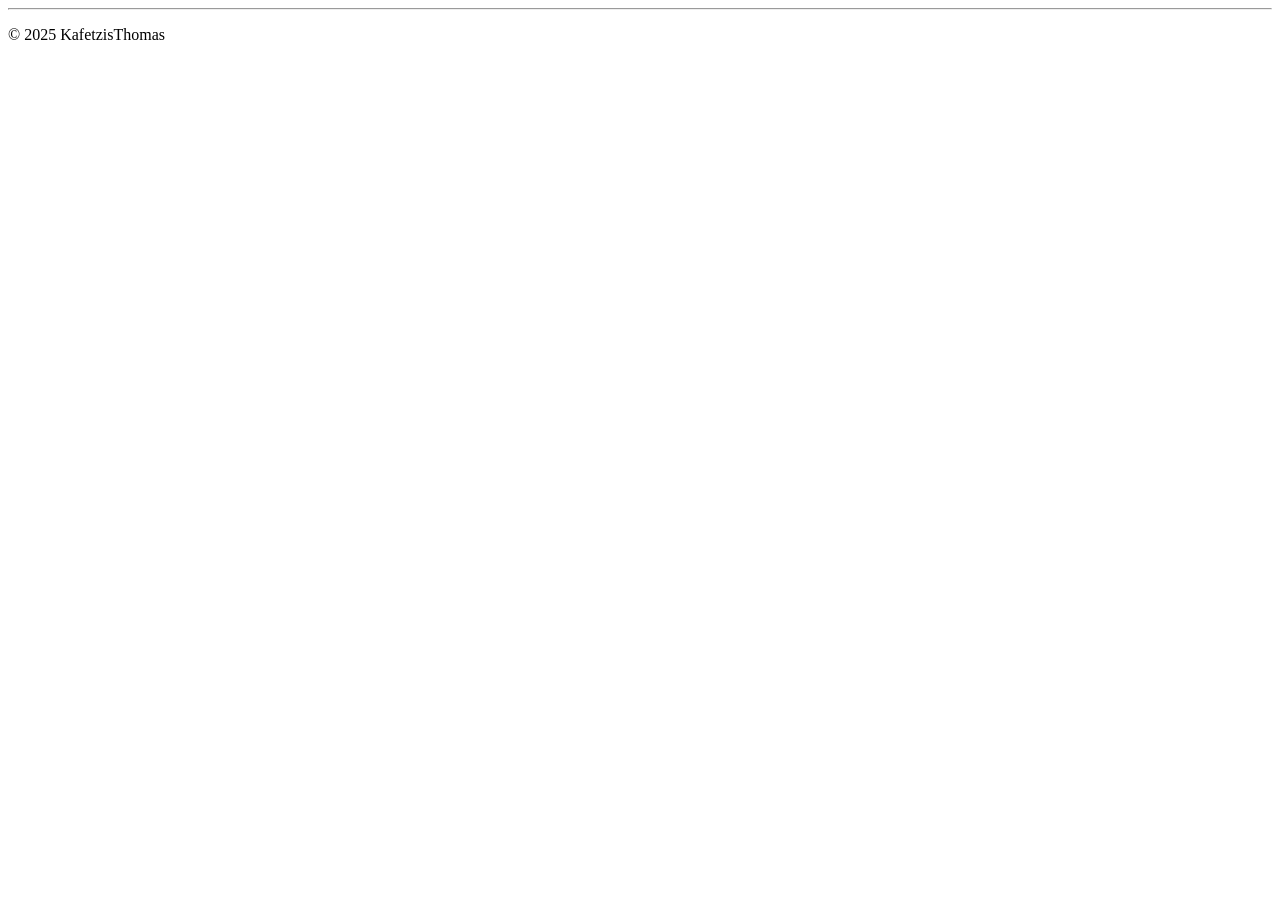
==== src/main/resources/templates/base.html @ 187a7f92 "Implement user authentication and authorization Plus: - Added access-denied template" ====
<!DOCTYPE html>
<html lang="en" xmlns:th="http://www.thymeleaf.org">

<body>
    <!-- footer start -->
    <div th:fragment="footer(extraClass)">
        <footer class="footer text-dark py-3" th:classappend="${extraClass}">
            <div class="container">
                <hr class="border-dark mb-1">
                <div class="row text-center mt-3">
                    <p class="mb-1">&copy; 2025 KafetzisThomas</p>
                </div>
            </div>
        </footer>
    </div>
    <!-- footer end -->
</body>

</html>
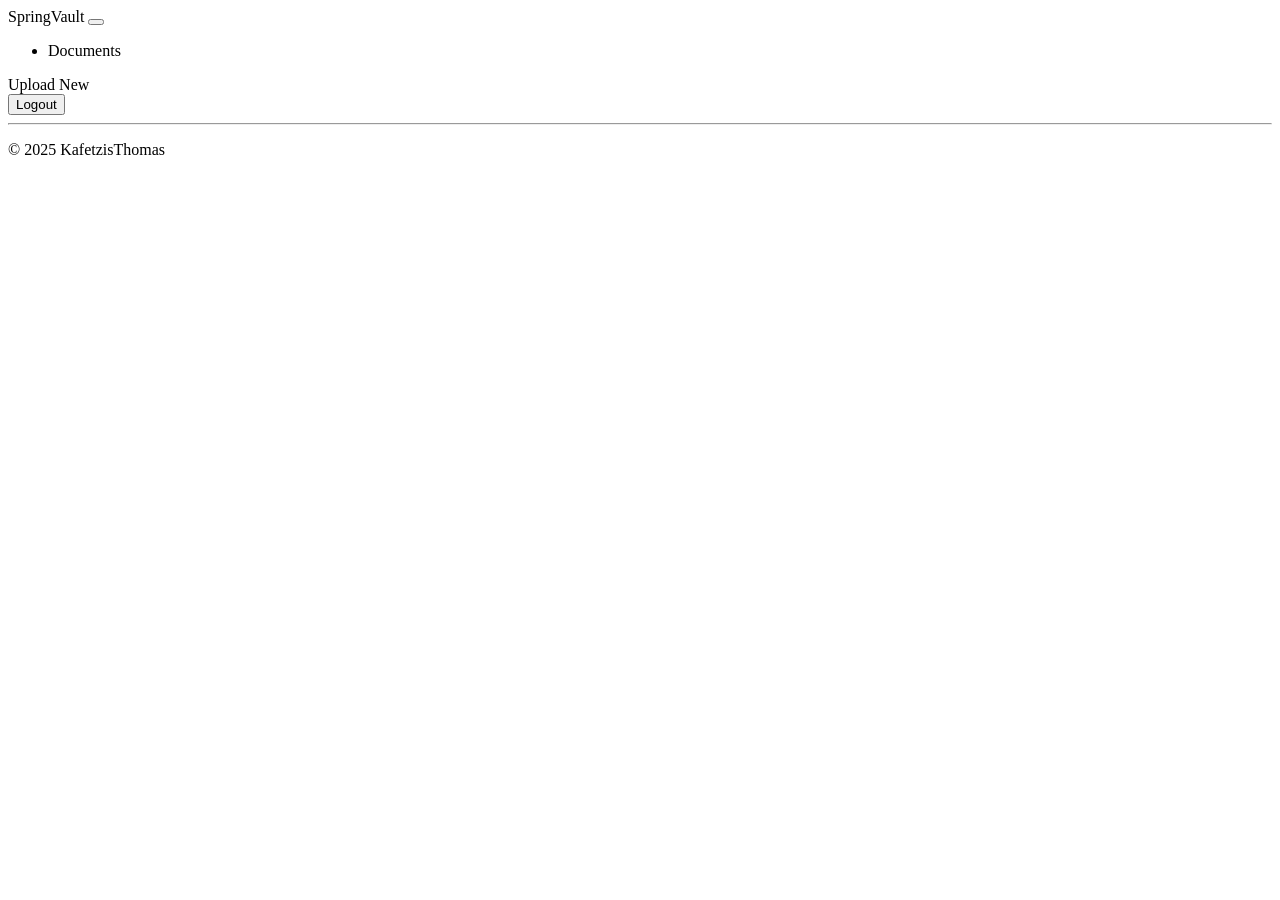
==== commit a7887c32: "Rewrite templates" ====
--- a/src/main/resources/templates/base.html
+++ b/src/main/resources/templates/base.html
@@ -1,7 +1,37 @@
 <!DOCTYPE html>
 <html lang="en" xmlns:th="http://www.thymeleaf.org">
+<body>
+    <!-- navbar start -->
+     <div th:fragment="navbar(activePage)">
+        <nav class="navbar navbar-expand-lg navbar-dark bg-dark mb-4 shadow-sm">
+            <div class="container">
+                <a class="navbar-brand" th:href="@{/}">SpringVault</a>
 
-<body>
+                <button class="navbar-toggler" type="button" data-bs-toggle="collapse" data-bs-target="#navbarNav">
+                    <span class="navbar-toggler-icon"></span>
+                </button>
+
+                <div class="collapse navbar-collapse" id="navbarNav">
+                    <ul class="navbar-nav me-auto">
+                        <li class="nav-item">
+                            <a class="nav-link"
+                                th:classappend="${activePage == 'home'} ? ' active' : ''"
+                                th:href="@{/}">Documents</a>
+                        </li>
+                    </ul>
+
+                    <div class="d-flex gap-2">
+                        <a th:href="@{/document/upload}" class="btn btn-success btn-sm"><i class="bi bi-cloud-arrow-up me-1"></i> Upload New</a>
+                        <form th:action="@{/logout}" method="POST">
+                            <button type="submit" class="btn btn-outline-light btn-sm"><i class="bi bi-box-arrow-right"></i> Logout</button>
+                        </form>
+                    </div>
+                </div>
+            </div>
+        </nav>
+    </div>
+    <!-- navbar end -->
+
     <!-- footer start -->
     <div th:fragment="footer(extraClass)">
         <footer class="footer text-dark py-3" th:classappend="${extraClass}">
@@ -15,5 +45,4 @@
     </div>
     <!-- footer end -->
 </body>
-
 </html>
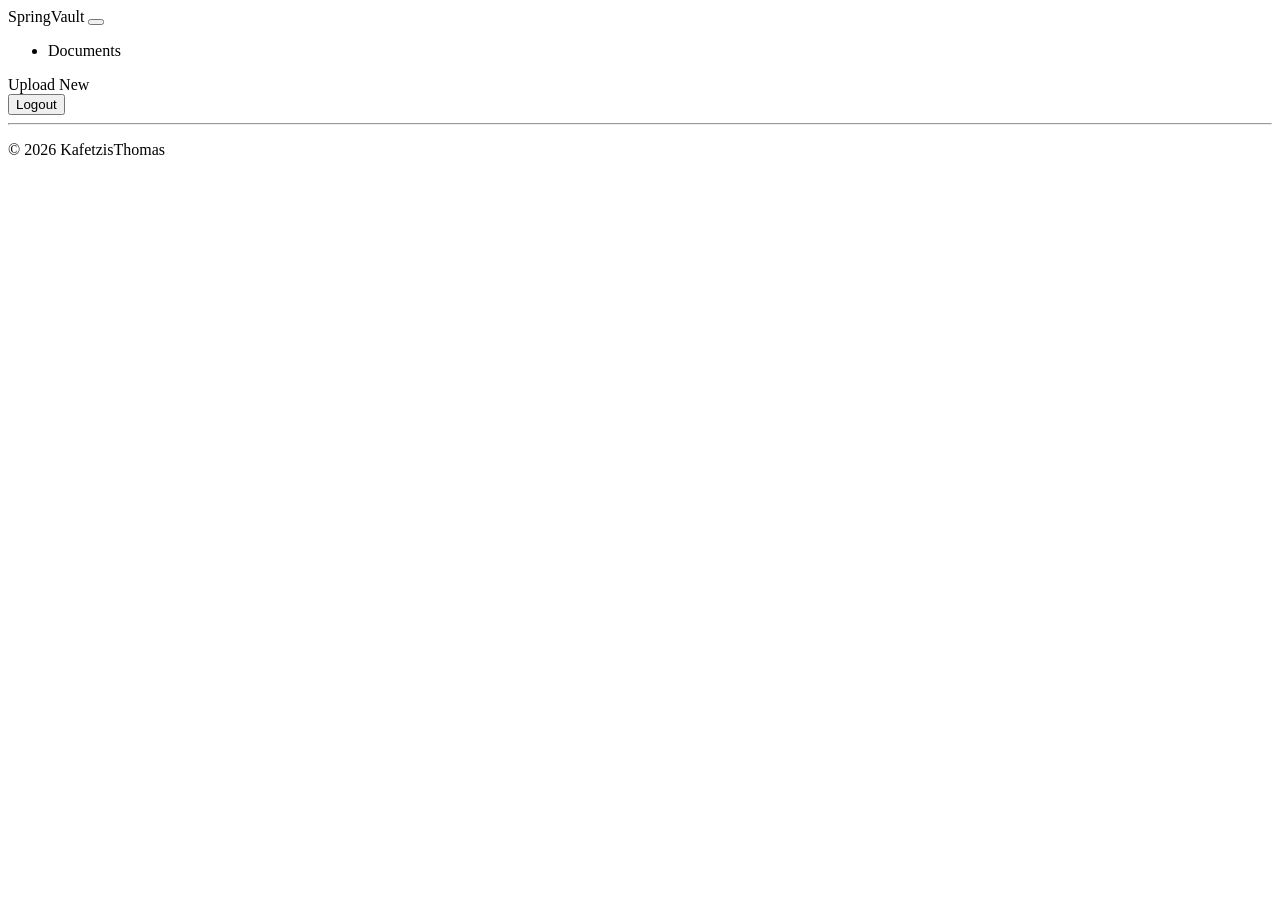
==== commit c62ac812: "Update copyright year in footer to 2026" ====
--- a/src/main/resources/templates/base.html
+++ b/src/main/resources/templates/base.html
@@ -38,7 +38,7 @@
             <div class="container">
                 <hr class="border-dark mb-1">
                 <div class="row text-center mt-3">
-                    <p class="mb-1">&copy; 2025 KafetzisThomas</p>
+                    <p class="mb-1">&copy; 2026 KafetzisThomas</p>
                 </div>
             </div>
         </footer>
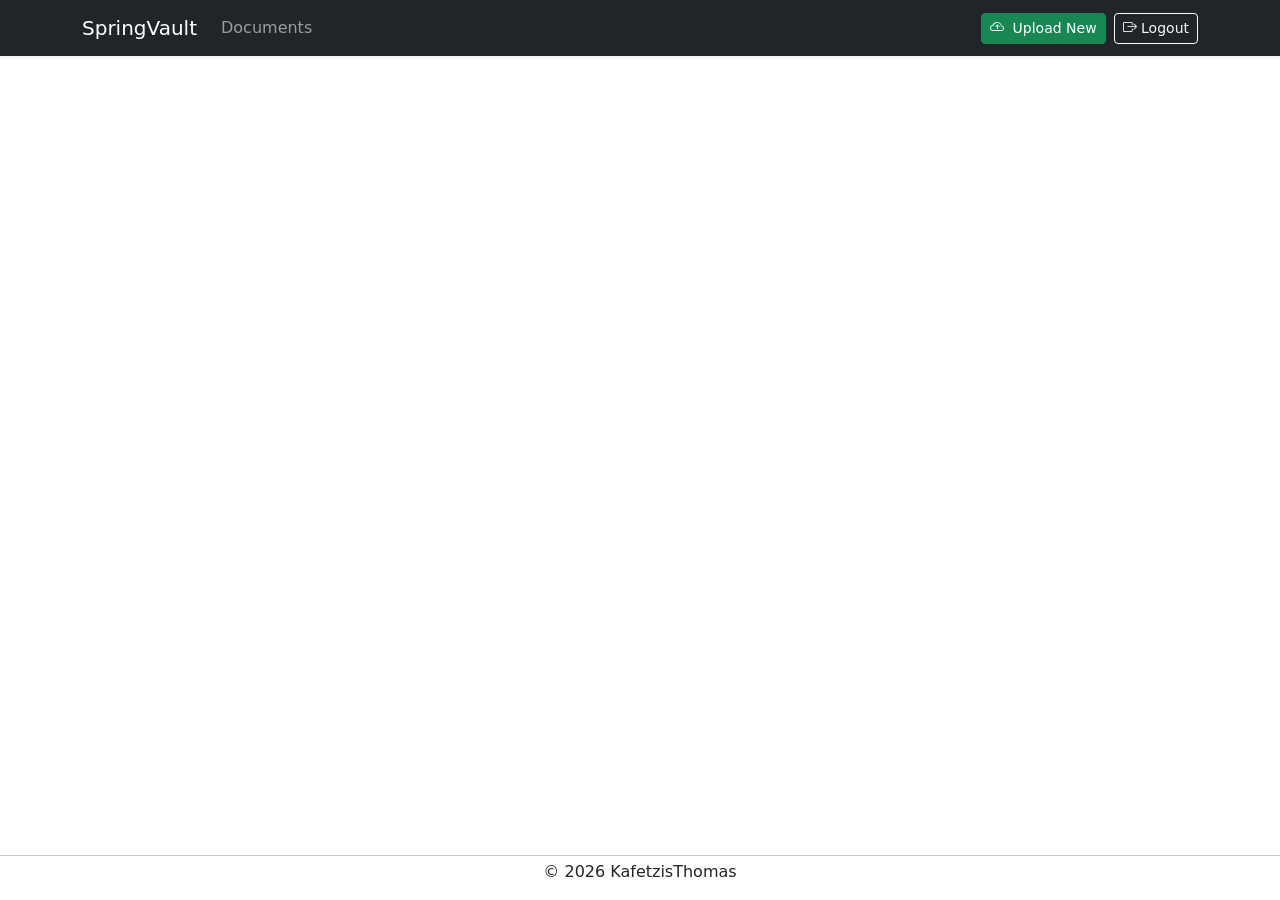
==== commit 96f4c69d: "Use shared thymeleaf fragments" ====
--- a/src/main/resources/templates/base.html
+++ b/src/main/resources/templates/base.html
@@ -1,8 +1,17 @@
 <!DOCTYPE html>
 <html lang="en" xmlns:th="http://www.thymeleaf.org">
+<head th:fragment="head(title)">
+    <meta charset="UTF-8">
+    <meta name="viewport" content="width=device-width, initial-scale=1">
+    <title th:text="${title}">SpringVault</title>
+
+    <link href="https://cdn.jsdelivr.net/npm/bootstrap@5.3.8/dist/css/bootstrap.min.css" rel="stylesheet">
+    <link rel="stylesheet" href="https://cdn.jsdelivr.net/npm/bootstrap-icons@1.13.1/font/bootstrap-icons.min.css">
+    <link rel="stylesheet" type="text/css" th:href="@{/main.css}">
+</head>
 <body>
     <!-- navbar start -->
-     <div th:fragment="navbar(activePage)">
+     <div th:fragment="navbar">
         <nav class="navbar navbar-expand-lg navbar-dark bg-dark mb-4 shadow-sm">
             <div class="container">
                 <a class="navbar-brand" th:href="@{/}">SpringVault</a>
@@ -14,9 +23,7 @@
                 <div class="collapse navbar-collapse" id="navbarNav">
                     <ul class="navbar-nav me-auto">
                         <li class="nav-item">
-                            <a class="nav-link"
-                                th:classappend="${activePage == 'home'} ? ' active' : ''"
-                                th:href="@{/}">Documents</a>
+                            <a class="nav-link" th:classappend="${request?.requestURI == request?.contextPath + '/'} ? ' active' : ''" th:href="@{/}">Documents</a>
                         </li>
                     </ul>
 
@@ -33,16 +40,14 @@
     <!-- navbar end -->
 
     <!-- footer start -->
-    <div th:fragment="footer(extraClass)">
-        <footer class="footer text-dark py-3" th:classappend="${extraClass}">
-            <div class="container">
-                <hr class="border-dark mb-1">
-                <div class="row text-center mt-3">
-                    <p class="mb-1">&copy; 2026 KafetzisThomas</p>
-                </div>
-            </div>
-        </footer>
-    </div>
+    <footer th:fragment="footer" class="footer text-dark py-3 text-center fixed-bottom">
+        <hr class="border-dark mb-1">
+        <p class="mb-0">&copy; 2026 KafetzisThomas</p>
+    </footer>
     <!-- footer end -->
+
+    <th:block th:fragment="scripts">
+        <script src="https://cdn.jsdelivr.net/npm/bootstrap@5.3.8/dist/js/bootstrap.bundle.min.js"></script>
+    </th:block>
 </body>
 </html>
